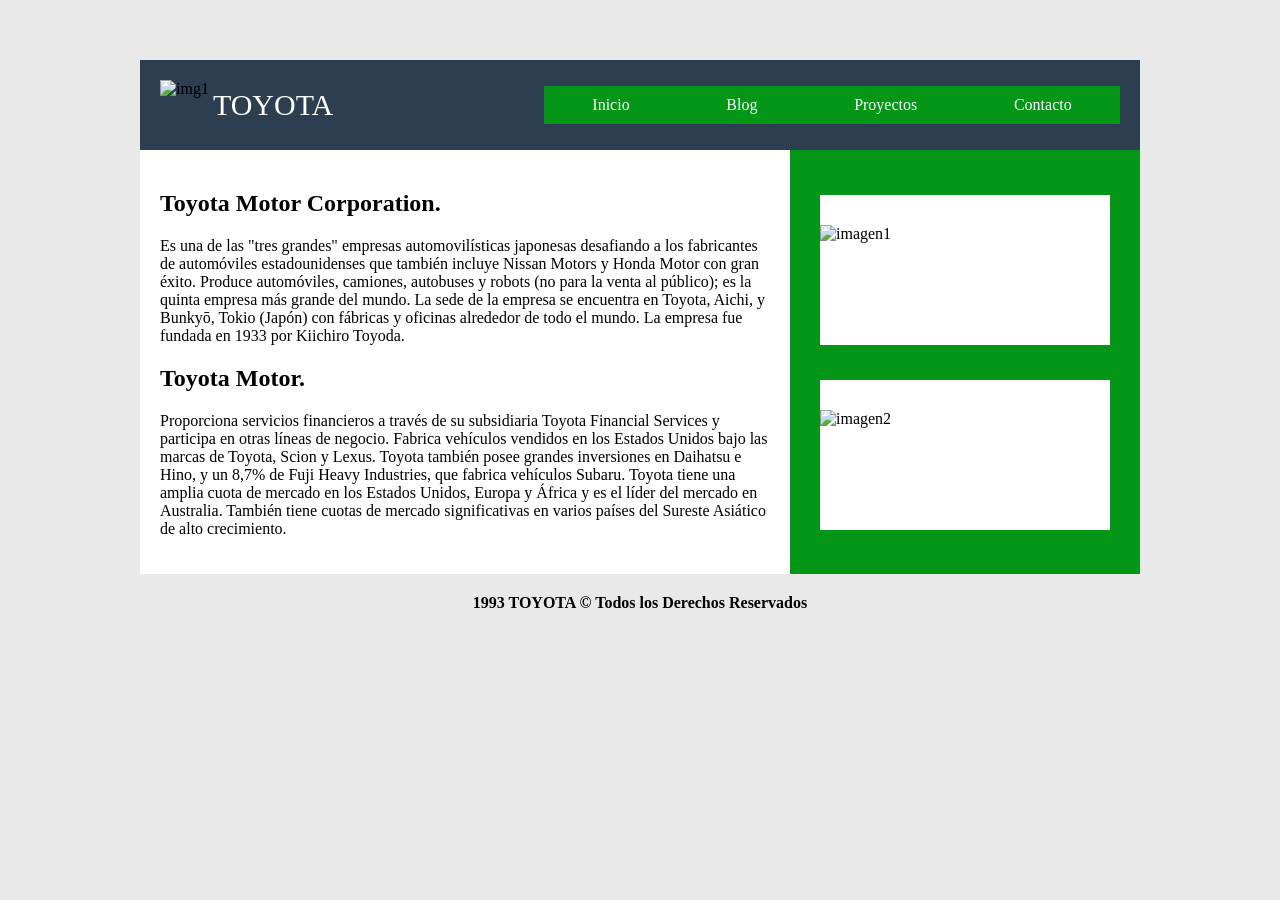
==== index.html @ 007ce753 "initial commit" ====
<!DOCTYPE html>
<html lang="en">
<head>
    <meta charset="UTF-8">
    <meta http-equiv="X-UA-Compatible" content="IE=edge">
    <meta name="viewport" content="width=device-width, initial-scale=1.0">
    <title>Toyota-Flexbox1</title>
    <link rel="stylesheet" href="style1.css" type="text/css">
</head>
<body>
    <div class="contenedor">
        <header>
            <div class="logo">
                <img src="./img/logo.jpg" width="100" height="100" alt="img1">
                <a href="#" style="font-size:30px;">TOYOTA</a>
            </div>
            <nav>
                <a href="#">Inicio</a>
                <a href="#">Blog</a>
                <a href="#">Proyectos</a>
                <a href="#">Contacto</a>
            </nav>
        </header>
        <section class="main">
            <article>
                <h2 class="titulo">Toyota Motor Corporation.</h2>
                <p>Es una de las "tres grandes" empresas automovilísticas japonesas desafiando 
                    a los fabricantes de automóviles estadounidenses que también incluye Nissan 
                    Motors y Honda Motor con gran éxito. Produce automóviles, camiones, autobuses 
                    y robots (no para la venta al público); es la quinta empresa más grande del mundo. 
                    La sede de la empresa se encuentra en Toyota, Aichi, y Bunkyō, Tokio (Japón) con 
                    fábricas y oficinas alrededor de todo el mundo. La empresa fue fundada en 1933 
                    por Kiichiro Toyoda.</p>
            </article>

            <article>
                <h2 class="titulo">Toyota Motor.</h2>
                <p>Proporciona servicios financieros a través de su subsidiaria Toyota Financial 
                    Services y participa en otras líneas de negocio. Fabrica vehículos vendidos 
                    en los Estados Unidos bajo las marcas de Toyota, Scion y Lexus. Toyota también 
                    posee grandes inversiones en Daihatsu e Hino, y un 8,7% de Fuji Heavy Industries, 
                    que fabrica vehículos Subaru. Toyota tiene una amplia cuota de mercado en los 
                    Estados Unidos, Europa y África y es el líder del mercado en Australia. 
                    También tiene cuotas de mercado significativas en varios países del Sureste 
                    Asiático de alto crecimiento.</p>
            </article>
        </section>
        <aside>
            <div class="widget">
                <div class="imagen">
                    <img src="./img/prado1.jpg" width="230" height="90" alt="imagen1">
                </div>
            </div>
            <div class="widget">
                <div class="imagen">
                    <img src="./img/prado2.jpg" width="240" height="90" alt="imagen2">
                </div>
            </div>
        </aside>
        <footer>
            1993 TOYOTA &copy; Todos los Derechos Reservados
        </footer>
    </div>
</body>
</html>
---- style1.css ----
@charset "utf-8";

body{
    background-color: #e9e9e9;
}
.contenedor{
    width: 90%;
    height: 90%;
    max-width: 1000px;
    background: #ccc;
    margin: auto;
    margin-top: 60px;
/*el contenedor es "flexible" utilizando dispaly:flex o inline-flex*/
    display: flex;
/*direccion y ajuste tamaño de los elementos hijos*/
    flex-flow: row wrap;
}
header{
    width: 100%;
    padding: 20px;
    background-color: #2c3e50;
    display: flex;
/*espacio entre los elementos que estan dentro del header*/
    justify-content: space-between;
    align-items: center;
    flex-flow: row wrap;
}
header .logo img{
    width: 100px;
    vertical-align: top;
}
header .logo a{
    color: #fff;
    text-decoration: none;
    line-height: 50px;
}
header nav{
    width: 60%;
    display: flex;
    flex-flow: row wrap;
    align-items: center;
}
header nav a{
    color: #fff;
    background-color: #039617;
    padding: 10px;
    text-decoration: none;
    text-align: center;
/*los elementos toman el ancho de la etiqueta nav*/
    flex-grow: 1;
}
header nav a:hover{
    background-color: #e74c3c;
}
.main{
    background-color: #fff;
    padding: 20px;
/*dimension de la caja*/
    flex: 1 1 60%;
}
aside{
    background-color: #039617;
    padding: 20px;
    flex: 1 1 30%;
    display: flex;
    flex-flow: column wrap;
    justify-content: flex-start;
}
aside .widget{
    height: 150px;
    margin: 10px;
    margin-top: 25px;
    background-color: #fff;
}
.imagen{
    margin-top: 30px;
}
footer{
    width: 100%;
    padding: 20px;
    background-color: #e9e9e9;
    font-weight: bold;
    display: flex;
    justify-content: center;
}
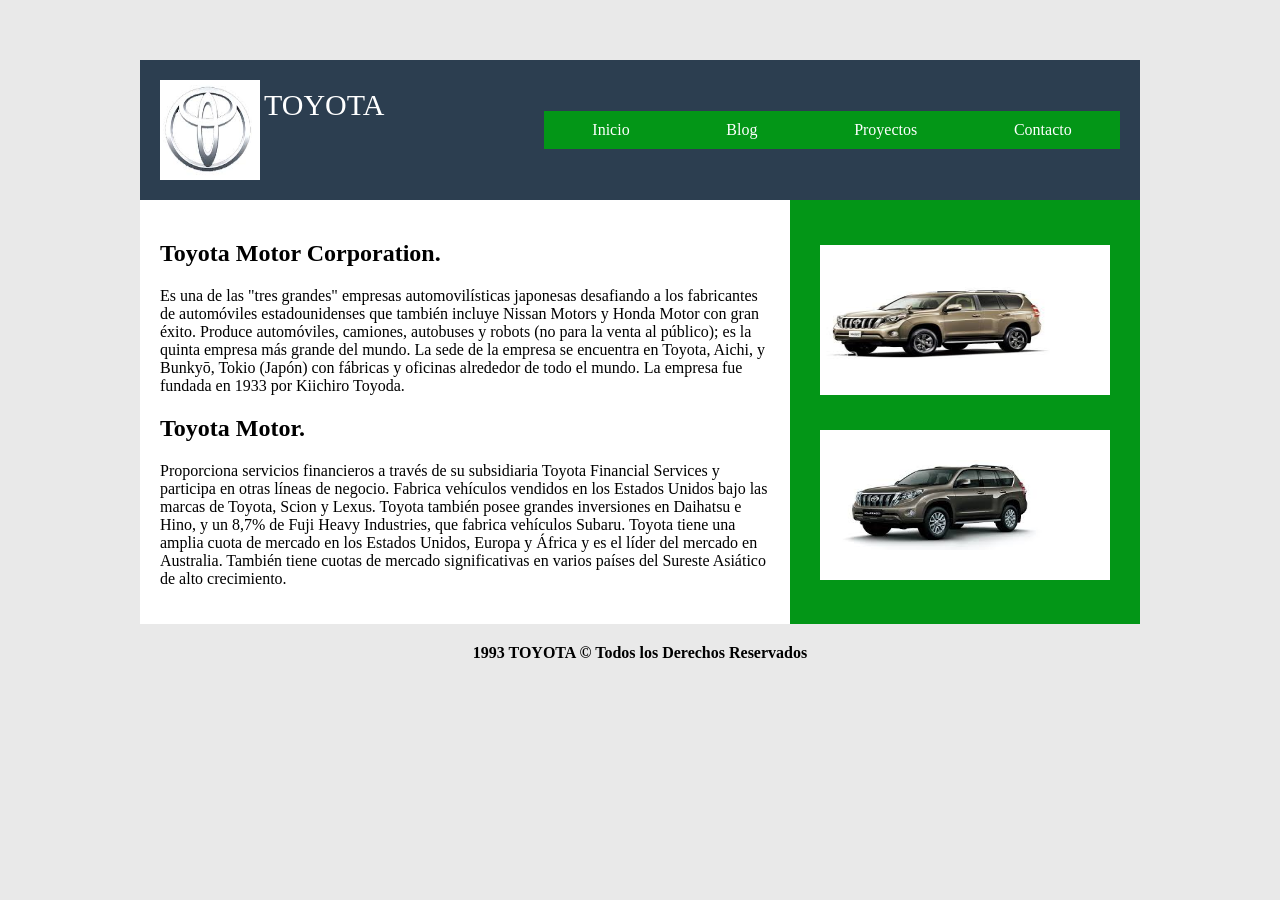
==== commit 9c7394d3: "initial commit" ====
--- a/index.html
+++ b/index.html
@@ -13,7 +13,7 @@
     <div class="contenedor">
         <header>
             <div class="logo">
-                <img src="./img/logo.jpg" width="100" height="100" alt="img1">
+                <img src="logo.jpg" width="100" height="100" alt="img1">
                 <a href="#" style="font-size:30px;">TOYOTA</a>
             </div>
             <nav>
@@ -50,12 +50,12 @@
         <aside>
             <div class="widget">
                 <div class="imagen">
-                    <img src="./img/prado1.jpg" width="230" height="90" alt="imagen1">
+                    <img src="prado1.jpg" width="230" height="90" alt="imagen1">
                 </div>
             </div>
             <div class="widget">
                 <div class="imagen">
-                    <img src="./img/prado2.jpg" width="240" height="90" alt="imagen2">
+                    <img src="prado2.jpg" width="240" height="90" alt="imagen2">
                 </div>
             </div>
         </aside>
